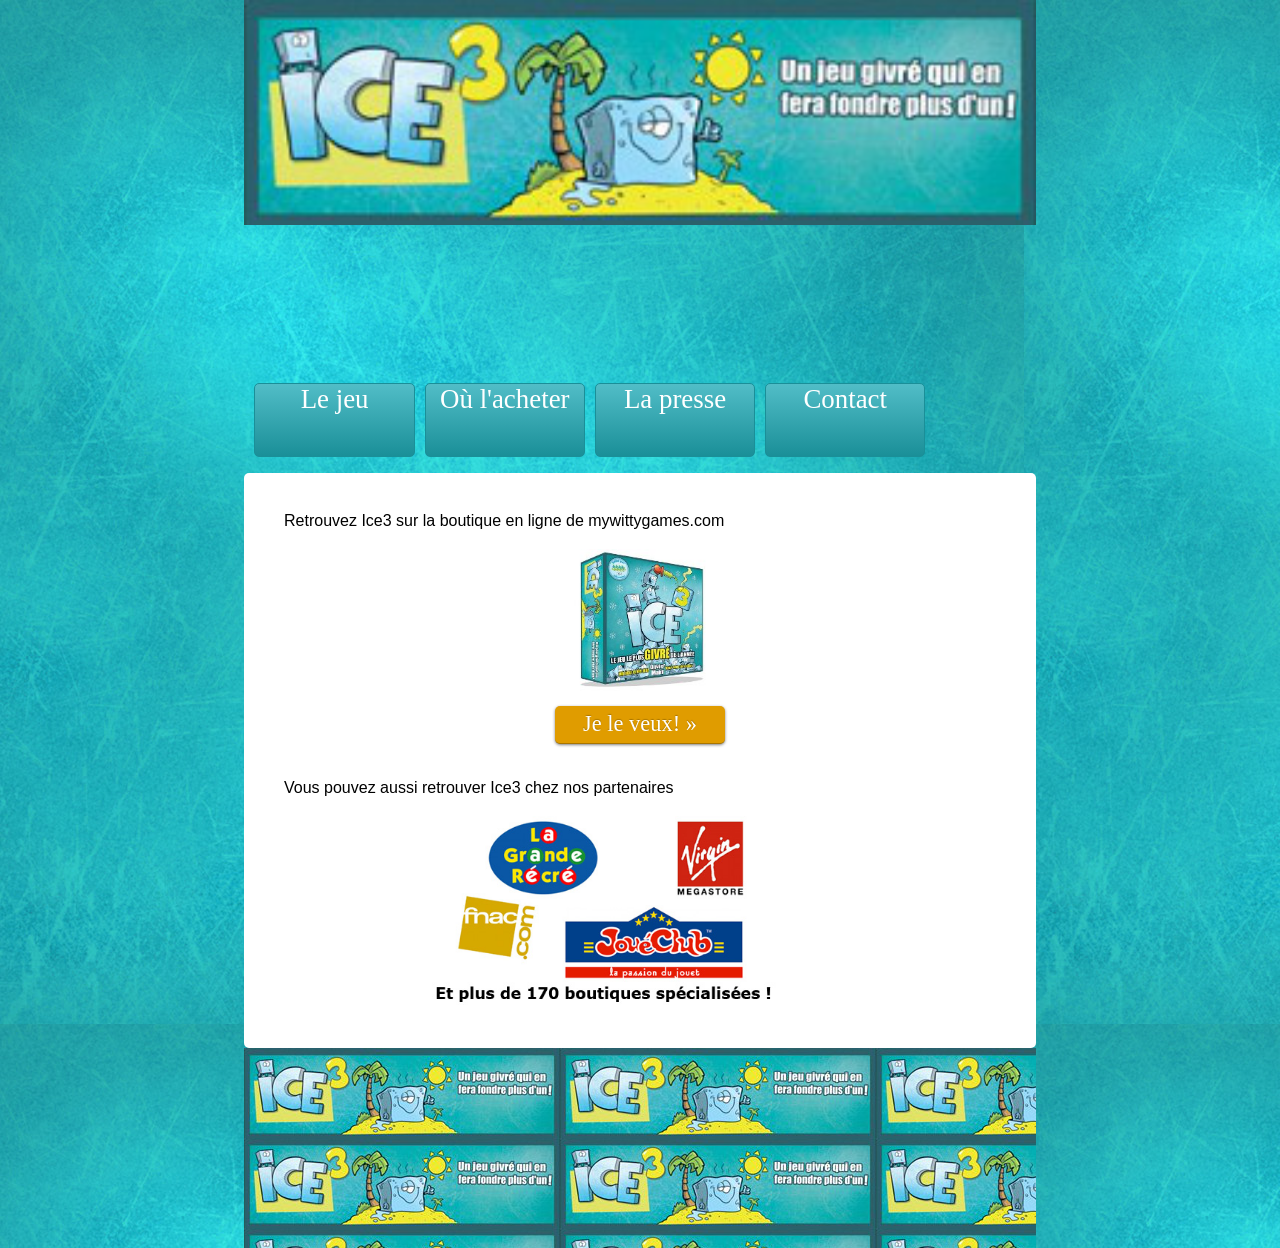
==== acheter.html @ a00fcb70 "commit 4" ====
﻿<!DOCTYPE html>
<html>


<head>

	<link rel="stylesheet" href="defaut.css">
	<link rel="stylesheet" href="acheter.css">

<meta charset="UTF-8"/>	
	
<title>Acheter Ice3</title>


</head>

<body>

	<div id="conteneur">
		<div id="header">

			<img src="img/bandeau_header.png"/>

		</div>

		<nav>
			<a class="bleu" href="index.html">Le jeu</a>
			<a class="bleu" href="/ice3/acheter.html">Où l'acheter</a>
			<a class="bleu" href="/ice3/presse.html">La presse</a>
			<a class="bleu" href="/ice3/contact.html">Contact</a>
		</nav>
		
		<section id="contenu">
		
			<section id="achat_boutique">
				<p>Retrouvez Ice3 sur la boutique en ligne de mywittygames.com</p>
				<img class="img_description" src="img/description_200.jpg"/>
				<a class="link_jenveuxun" href="http://www.mywittygames.com/shop/product/ice3" target="_blank">Je le veux! &raquo;</a>
				<p>Vous pouvez aussi retrouver Ice3 chez nos partenaires</p>
				<img class="partenaires" src="img/Partenaires.jpg"/>
			</section>
			
		</section>
		
		<footer>
			
		</footer>

	</div>
</body>

</html>
---- defaut.css ----
/* http://meyerweb.com/eric/tools/css/reset/ 
   v2.0 | 20110126
   License: none (public domain)
*/

html, body, div, span, applet, object, iframe,
h1, h2, h3, h4, h5, h6, p, blockquote, pre,
a, abbr, acronym, address, big, cite, code,
del, dfn, em, img, ins, kbd, q, s, samp,
small, strike, strong, sub, sup, tt, var,
b, u, i, center,
dl, dt, dd, ol, ul, li,
fieldset, form, label, legend,
table, caption, tbody, tfoot, thead, tr, th, td,
article, aside, canvas, details, embed, 
figure, figcaption, footer, header, hgroup, 
menu, nav, output, ruby, section, summary,
time, mark, audio, video {
	margin: 0;
	padding: 0;
	border: 0;
	font-size: 100%;
	font: inherit;
	vertical-align: baseline;
}
/* HTML5 display-role reset for older browsers */
article, aside, details, figcaption, figure, 
footer, header, hgroup, menu, nav, section {
	display: block;
}
body {
	line-height: 1;
}
ol, ul {
	list-style: none;
}
blockquote, q {
	quotes: none;
}
blockquote:before, blockquote:after,
q:before, q:after {
	content: '';
	content: none;
}
table {
	border-collapse: collapse;
	border-spacing: 0;
}

/*************** fin du reset ******************/


/*************** Astuces CSS *******************/
.spacer{
	clear:both;
	margin-bottom: 2%;
}


/*************** Elements g�n�riques ***********/
html{
	width: 100%;
	height: 100%;
}


body{
	width: 100%;
	height: 100%;
	background: url(img/effet_givre.jpg) scroll;/*url("img/fond.png") repeat-y scroll*/ /*#45B6C4;*/
}

h2{
	font-family: Impact, fantasy;
}
p{
	font-size: 1em;
	font-family: Verdana, sans-serif;
	margin-bottom: 20px;
}

#conteneur{
	width: 61.8%;
	height: 100%;
	margin: 0 auto;
}

img{
	max-width: 100%;
}
/************ header ***************/

#header{
	height: 38.2%;
}

#header img{
	width: 100%;
	height:auto;
}

nav{
	height: 10%;
	width: 100%;
	padding-top: 5%;
}

nav a{
	float:left;
	width: 20%;
	height: 80%;
	padding: auto;
	margin-left:10px;
	line-height: 30px;
	text-align: center;
	font-size: 1.68em;
	
	text-decoration: none;
	/*color: #FFFFFF;
	
	background-color: #335F68;*/
	border-radius: 5px;
}


/************ contenu **************/

.bleu {
	color: #FFFFFF;
	border: solid 1px #1A8F98;
	background: #1A8F98;
	background: -webkit-gradient(linear, left top, left bottom, from(#51BDC7), to(#1A8F98));
	background: -moz-linear-gradient(top,  #51BDC7,  #1A8F98);
	filter:  progid:DXImageTransform.Microsoft.gradient(startColorstr='#51BDC7', endColorstr='#1A8F98');
}
.bleu:hover {
	background: #1A8F98;
	background: -webkit-gradient(linear, left top, left bottom, from(#51BDC7), to(#1A8F98));
	background: -moz-linear-gradient(top,  #51BDC7,  #1A8F98);
	filter:  progid:DXImageTransform.Microsoft.gradient(startColorstr='#51BDC7', endColorstr='#1A8F98');
}
.bleu:active {
	color: #1A8F98;
	background: -webkit-gradient(linear, left top, left bottom, from(#51BDC7), to(#1A8F98));
	background: -moz-linear-gradient(top,  #51BDC7,  #1A8F98);
	filter:  progid:DXImageTransform.Microsoft.gradient(startColorstr='#51BDC7', endColorstr='#1A8F98');
}
/*
.bleu {
	color: #FFFFFF;
	border: solid 1px #da7c0c;
	background: #335F68;
	background: -webkit-gradient(linear, left top, left bottom, from(#faa51a), to(#f47a20));
	background: -moz-linear-gradient(top,  #faa51a,  #f47a20);
	filter:  progid:DXImageTransform.Microsoft.gradient(startColorstr='#faa51a', endColorstr='#f47a20');
}
.bleu:hover {
	background: #335F68;
	background: -webkit-gradient(linear, left top, left bottom, from(#f88e11), to(#f06015));
	background: -moz-linear-gradient(top,  #f88e11,  #f06015);
	filter:  progid:DXImageTransform.Microsoft.gradient(startColorstr='#f88e11', endColorstr='#f06015');
}
.bleu:active {
	color: #335F68;
	background: -webkit-gradient(linear, left top, left bottom, from(#f47a20), to(#faa51a));
	background: -moz-linear-gradient(top,  #f47a20,  #faa51a);
	filter:  progid:DXImageTransform.Microsoft.gradient(startColorstr='#f47a20', endColorstr='#faa51a');
}
*/

#contenu{
	background-color: #FFFFFF;
	padding: 5% 5% 5% 5%;
	border-radius: 5px;
}


/************** Footer ***************/
footer{
	height: 200px;
	background-image: url(img/bandeau_header.png);
}
---- acheter.css ----
.img_description{
	width: 20%;
	margin: 0 auto 2%;
	display:block;
}

.link_jenveuxun{
	margin: 0 auto;
	display:block;
	text-decoration:none;
	text-align:center;
	font-size: 1.4em;
	/*font-family: clarendon;*/
	/*font-weight:bold;*/
	
	width: 150px;
	height:12%;
	line-height:120%;

	background: #222 repeat-x; 
	padding: 5px 10px 6px; 
	color: #fff; 
	text-decoration: none;
	-moz-border-radius: 5px; 
	-webkit-border-radius: 5px;
	-moz-box-shadow: 0 1px 3px rgba(0,0,0,0.5);
	-webkit-box-shadow: 0 1px 3px rgba(0,0,0,0.5);
	text-shadow: 0 -1px 1px rgba(0,0,0,0.25);
	border-bottom: 1px solid rgba(0,0,0,0.25);
	position: relative;
	cursor: pointer;

	margin-bottom: 5%;
}

.link_jenveuxun:active							{ top: 1px; }
.link_jenveuxun, .link_jenveuxun:visited		{ background-color: #E09C00; /*#2daebf;*/ }
.link_jenveuxun:hover							{ background-color: rgb(67, 191, 40); /*#E09A00;*//*#007d9a;*/ }
	
	
.partenaires{
	width: 50%;
	margin-left: 20%;
}
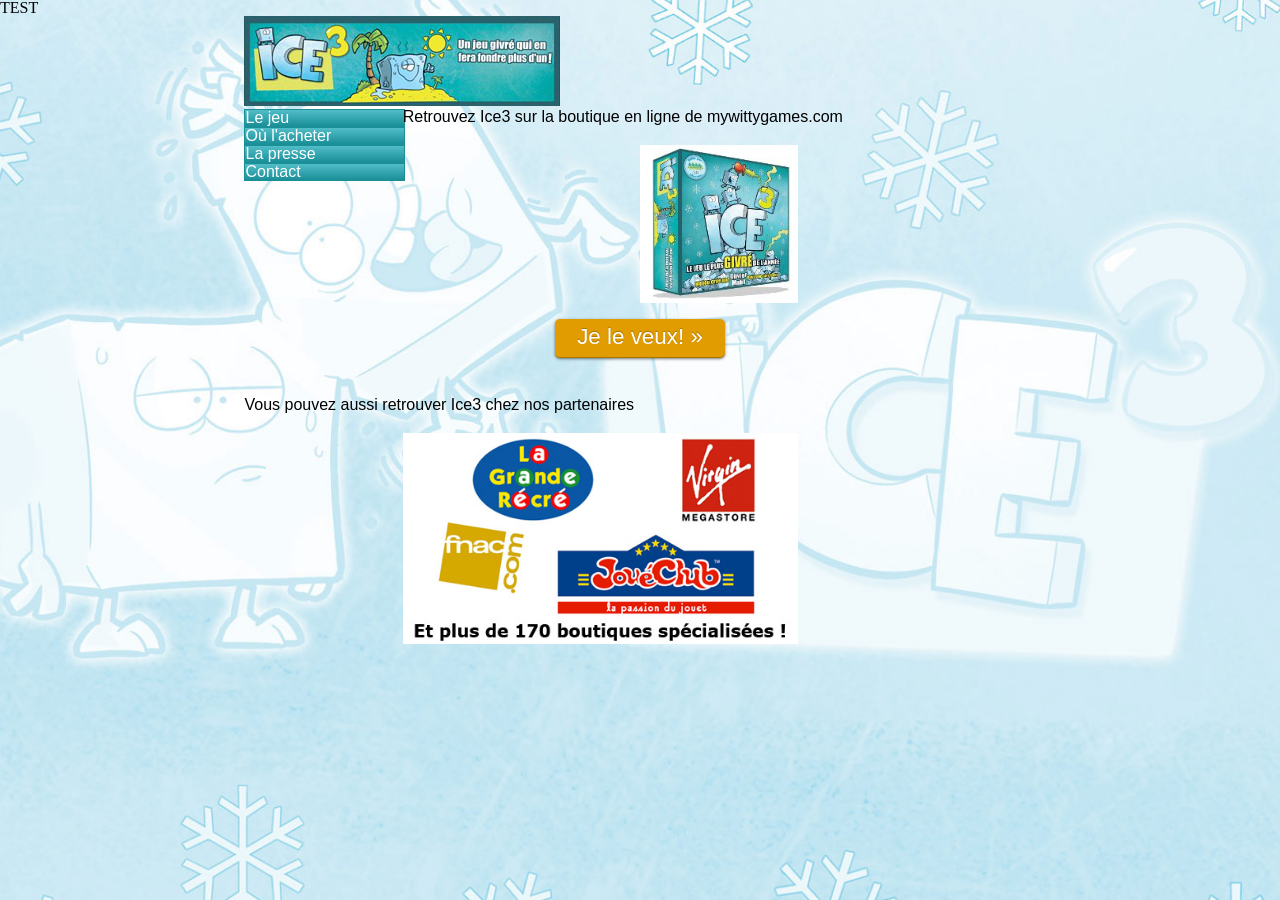
==== commit ced68e1b: "Commit de test ajout Benjamin" ====
--- a/acheter.html
+++ b/acheter.html
@@ -15,7 +15,7 @@
 </head>
 
 <body>
-
+TEST
 	<div id="conteneur">
 		<div id="header">
 
@@ -24,10 +24,10 @@
 		</div>
 
 		<nav>
-			<a class="bleu" href="index.html">Le jeu</a>
-			<a class="bleu" href="/ice3/acheter.html">Où l'acheter</a>
-			<a class="bleu" href="/ice3/presse.html">La presse</a>
-			<a class="bleu" href="/ice3/contact.html">Contact</a>
+			<a class="bleu" href="index.php">Le jeu</a>
+			<a class="bleu" href="acheter.html">Où l'acheter</a>
+			<a class="bleu" href="presse.html">La presse</a>
+			<a class="bleu" href="contact.html">Contact</a>
 		</nav>
 		
 		<section id="contenu">
--- a/defaut.css
+++ b/defaut.css
@@ -7,7 +7,7 @@
 h1, h2, h3, h4, h5, h6, p, blockquote, pre,
 a, abbr, acronym, address, big, cite, code,
 del, dfn, em, img, ins, kbd, q, s, samp,
-small, strike, strong, sub, sup, tt, var,
+small, strike, strong, sub, tt, var,
 b, u, i, center,
 dl, dt, dd, ol, ul, li,
 fieldset, form, label, legend,
@@ -56,6 +56,88 @@
 	margin-bottom: 2%;
 }
 
+/*************** Media queries *****************/
+
+@media screen and (min-width: 1150px){
+	#conteneur{
+		width: 61.8%;/*61.8%;*/
+	}
+	
+	#cadre_droite{
+		float: right;
+		width: 19%;
+	}
+}
+@media screen and (min-width: 1024px) and (max-width: 1150px){
+	#conteneur{
+		width: 61.8%;/*61.8%;*/
+	}
+	
+	#cadre_droite{
+		float: right;
+		width: 19%;
+	}
+	
+	.likebox{
+		display:none;
+	}
+}
+
+@media screen and (min-width: 800px) and (max-width: 1024px){
+	#conteneur{
+		width: 80%;
+	}
+	
+	#cadre_droite{
+		display: none;
+	}
+}
+@media screen and (min-width: 600px) and (max-width: 800px){
+	#conteneur{
+		width: 80%;
+	}
+	
+	#cadre_droite{
+		display: none;
+	}
+	
+	#outils_partage{
+		display:none;
+	}
+}
+
+@media screen and (min-width: 480px) and (max-width: 600px){
+	#conteneur{
+		width: 90%;
+	}
+	
+	#cadre_droite{
+		display: none;
+	}
+	
+	#outils_partage{
+		display:none;
+	}
+}
+
+@media screen and (max-width: 480px){
+	#conteneur{
+		width: 95%;
+	}
+	
+		
+	#cadre_droite{
+		display: none;
+	}
+	
+	#outils_partage{
+		display:none;
+	}
+}
+
+
+
+
 
 /*************** Elements g�n�riques ***********/
 html{
@@ -66,12 +148,23 @@
 
 body{
 	width: 100%;
-	height: 100%;
-	background: url(img/effet_givre.jpg) scroll;/*url("img/fond.png") repeat-y scroll*/ /*#45B6C4;*/
-}
-
+	/*height: 100%;*/
+	background: url(img/design_fondsite.png) no-repeat;
+	background-position: -150px 60%;  
+	-webkit-background-size: 120%; /* pour Chrome et Safari */
+	-moz-background-size: 120%; /*cover;*/ /* pour Firefox */
+	-o-background-size: 120%; /* pour Opera */
+	background-size: 120%; /* version standardis�e */
+	background-color: #CCE8F4;*
+}
+
+h1{
+	font-family: Impact, fantasy;
+	font-size: 1.5em;
+}
 h2{
 	font-family: Impact, fantasy;
+	font-size: 1.5em;
 }
 p{
 	font-size: 1em;
@@ -80,48 +173,185 @@
 }
 
 #conteneur{
-	width: 61.8%;
 	height: 100%;
 	margin: 0 auto;
 }
 
 img{
-	max-width: 100%;
-}
+	/*max-width: 100%;*/
+}
+
+a{
+	font-size: 1em;
+	font-family: Verdana, sans-serif;
+	color: #97AFBB;
+}
+
+/************ Cadre droite *************/
+
+
+
+/************ Social ***************/
+#outils_partage{
+	
+	border-left: 1px solid #EEEEEE;
+    border-radius: 4px 4px 4px 4px;
+    height: 275px;
+    padding: 5px 5px 1px;
+    position: fixed;
+    left: 0;
+    top: 21%;
+    width: 65px;
+	background-color: rgba(33, 99, 109, 0.6);
+}
+
+
+#bloc_social{
+	margin-left: 13%;
+	width: 86.5%;
+}
+/*
+.liketext{
+	width: 30%;
+}
+.addthis_toolbox{
+	margin-bottom: 1%;
+}*//*
+.likebox{
+	background-color: white;
+}
+*/
+.fb-like-box{
+	background-color: white;
+	float:right;
+}
+
+
+.fb_iframe_widget{
+	margin-bottom: 20%;
+}
+
 /************ header ***************/
-
+/*
 #header{
 	height: 38.2%;
-}
-
-#header img{
-	width: 100%;
-	height:auto;
-}
-
+}*/
+#header{
+	width: 100%;
+}
+
+.logo_haut{
+	display: block;
+	width: 20%;
+	margin: 0 auto -3.5%;
+}
+
+.pastille_edinautes{
+	/*float: right;*/
+	width: 80%;
+	margin-left: 5%;
+	margin-top: 2%;
+	margin-bottom: 5%;
+}
+.coup_de_coeur_fnac{
+	width: 50%;
+	margin-left: 15%;
+	margin-bottom: 10%;
+}
+
+.medaillon_concours{
+	position: absolute;
+	width: 10%;
+	top: 9%;
+	left: 5%;
+}
+
+/************** Navigation *****************/
 nav{
-	height: 10%;
-	width: 100%;
-	padding-top: 5%;
-}
-
+	float: left;
+	width: 20%;
+}
 nav a{
 	float:left;
+	text-decoration: none;
+	width: 100%;
+}
+.image_bouton{
+	float:left;
+	width: 100%;
+}
+.nav_jeu{
+	margin-top: -12.5%;
+	margin-left: -9%;
+	width: 90%;
+}
+.nav_presse{
+	margin-top: -2%;
+	margin-left: -6.5%;
+	width: 90%;
+}
+.nav_contact{
+	margin-top: 0;
+	margin-left: -4.5%;
+	width: 90%;
+}
+.nav_concours{
+	margin-top: 0;
+	margin-left: -4.5%;
+	width: 80%;
+}
+.nav_jeuflash{
+	margin-top: 0;
+	margin-left: -4.5%;
+	width: 80%;
+}
+
+/*************** Bouton achat **************/
+.acheter_jeu{
+	float: right;
 	width: 20%;
-	height: 80%;
-	padding: auto;
-	margin-left:10px;
-	line-height: 30px;
-	text-align: center;
-	font-size: 1.68em;
-	
-	text-decoration: none;
-	/*color: #FFFFFF;
-	
-	background-color: #335F68;*/
-	border-radius: 5px;
-}
-
+}
+
+.lien_acheter_jeu{
+	float: right;
+	width: 100%;
+	margin-right: -4%;
+}
+
+.image_acheter{
+	float: right;
+	width: 100%;
+}
+.image_acheter:hover{
+	opacity: 0.90;
+}
+
+.image_acheter_txt_cliquez{
+	float: right;
+	width: 60%;
+	margin-right: -79%;
+	margin-top: 21.5%;
+} 
+.image_acheter_txt_acheter{
+	float: right;
+	width: 85%;
+	margin-right: -90%;
+	margin-top: 95%;
+}
+.image_acheter_glacon{
+	float: right;
+	width: 45%;
+	margin-right: -36%;
+	margin-top: 67%;
+}
+.image_glacons_colles{
+	width: 60%;
+	margin-left: 20%;
+	margin-top: 0%;
+}
+.image_boite{
+	width: 70%;
+}
 
 /************ contenu **************/
 
@@ -168,15 +398,50 @@
 }
 */
 
-#contenu{
-	background-color: #FFFFFF;
-	padding: 5% 5% 5% 5%;
-	border-radius: 5px;
-}
-
+
+
+#contenu_haut{
+	width: 70%;
+	background-color: #2A626A;/*#FFFFFF;*/
+	padding: 5% 15% 1% 15%;
+	border-radius: 40px;
+	margin-bottom: 3%;
+	display: block;
+	/*height: 50%;*/
+	
+
+/*background: #2a626a;*/ /* Old browsers */
+/*background: -moz-linear-gradient(top,  #2a626a 0%,#2a626a 8%, #ffffff 15%, #ffffff 83%, #2a626a 100%);*/ /* FF3.6+ */
+/*background: -webkit-gradient(linear, left top, left bottom, color-stop(0%,#2a626a), color-stop(18%,#ffffff), color-stop(83%,#ffffff), color-stop(100%,#2a626a));*/ /* Chrome,Safari4+ */
+/*background: -webkit-linear-gradient(top,  #2a626a 0%,#ffffff 18%,#ffffff 83%,#2a626a 100%);*/ /* Chrome10+,Safari5.1+ */
+/*background: -o-linear-gradient(top,  #2a626a 0%,#ffffff 18%,#ffffff 83%,#2a626a 100%);*/ /* Opera 11.10+ */
+/*background: -ms-linear-gradient(top,  #2a626a 0%,#ffffff 18%,#ffffff 83%,#2a626a 100%);*/ /* IE10+ */
+/*background: linear-gradient(top,  #2a626a 0%,#ffffff 18%,#ffffff 83%,#2a626a 100%);*/ /* W3C */
+/*filter: progid:DXImageTransform.Microsoft.gradient( startColorstr='#2a626a', endColorstr='#2a626a',GradientType=0 );*/ /* IE6-9 */
+
+background: #347a84; /* Old browsers */
+background: -moz-linear-gradient(-45deg,  #347a84 0%, #003b45 100%); /* FF3.6+ */
+background: -webkit-gradient(linear, left top, right bottom, color-stop(0%,#347a84), color-stop(100%,#003b45)); /* Chrome,Safari4+ */
+background: -webkit-linear-gradient(-45deg,  #347a84 0%,#003b45 100%); /* Chrome10+,Safari5.1+ */
+background: -o-linear-gradient(-45deg,  #347a84 0%,#003b45 100%); /* Opera 11.10+ */
+background: -ms-linear-gradient(-45deg,  #347a84 0%,#003b45 100%); /* IE10+ */
+background: linear-gradient(-45deg,  #347a84 0%,#003b45 100%); /* W3C */
+filter: progid:DXImageTransform.Microsoft.gradient( startColorstr='#347a84', endColorstr='#003b45',GradientType=1 ); /* IE6-9 fallback on horizontal gradient */
+
+
+/*
+background: #2a626a; 
+background: -moz-linear-gradient(top,  #2a626a 10%, #ffffff 80%); 
+background: -webkit-gradient(linear, left top, left bottom, color-stop(88%,#2a626a), color-stop(100%,#ffffff)); 
+background: -webkit-linear-gradient(top,  #2a626a 88%,#ffffff 100%); 
+background: -o-linear-gradient(top,  #2a626a 88%,#ffffff 100%); 
+background: -ms-linear-gradient(top,  #2a626a 88%,#ffffff 100%); 
+background: linear-gradient(top,  #2a626a 88%,#ffffff 100%); 
+filter: progid:DXImageTransform.Microsoft.gradient( startColorstr='#2a626a', endColorstr='#ffffff',GradientType=0 );
+*/
+
+}
 
 /************** Footer ***************/
 footer{
-	height: 200px;
-	background-image: url(img/bandeau_header.png);
-}+}
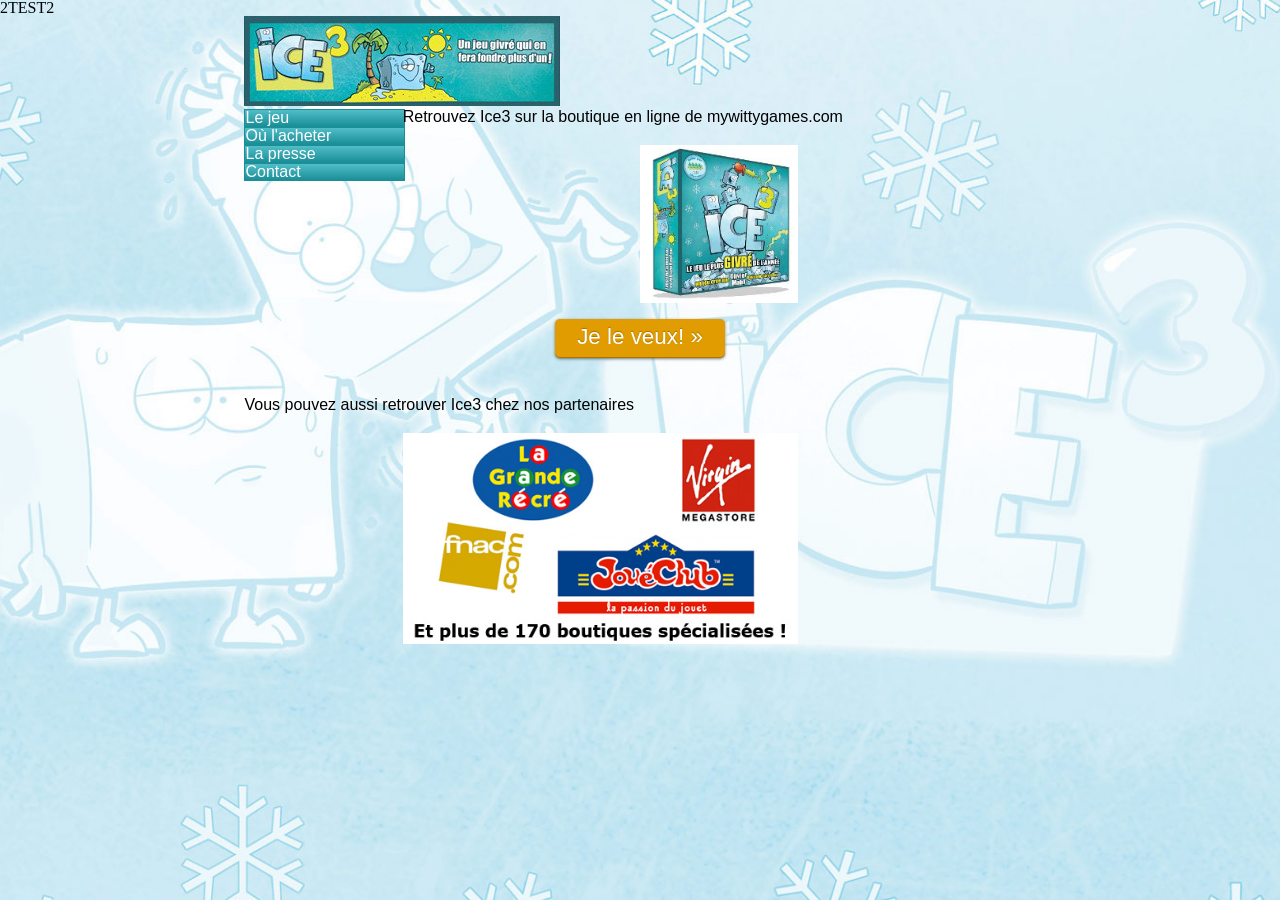
==== commit 8f87a1f7: "commit test" ====
--- a/acheter.html
+++ b/acheter.html
@@ -15,7 +15,7 @@
 </head>
 
 <body>
-TEST
+2TEST2
 	<div id="conteneur">
 		<div id="header">
 
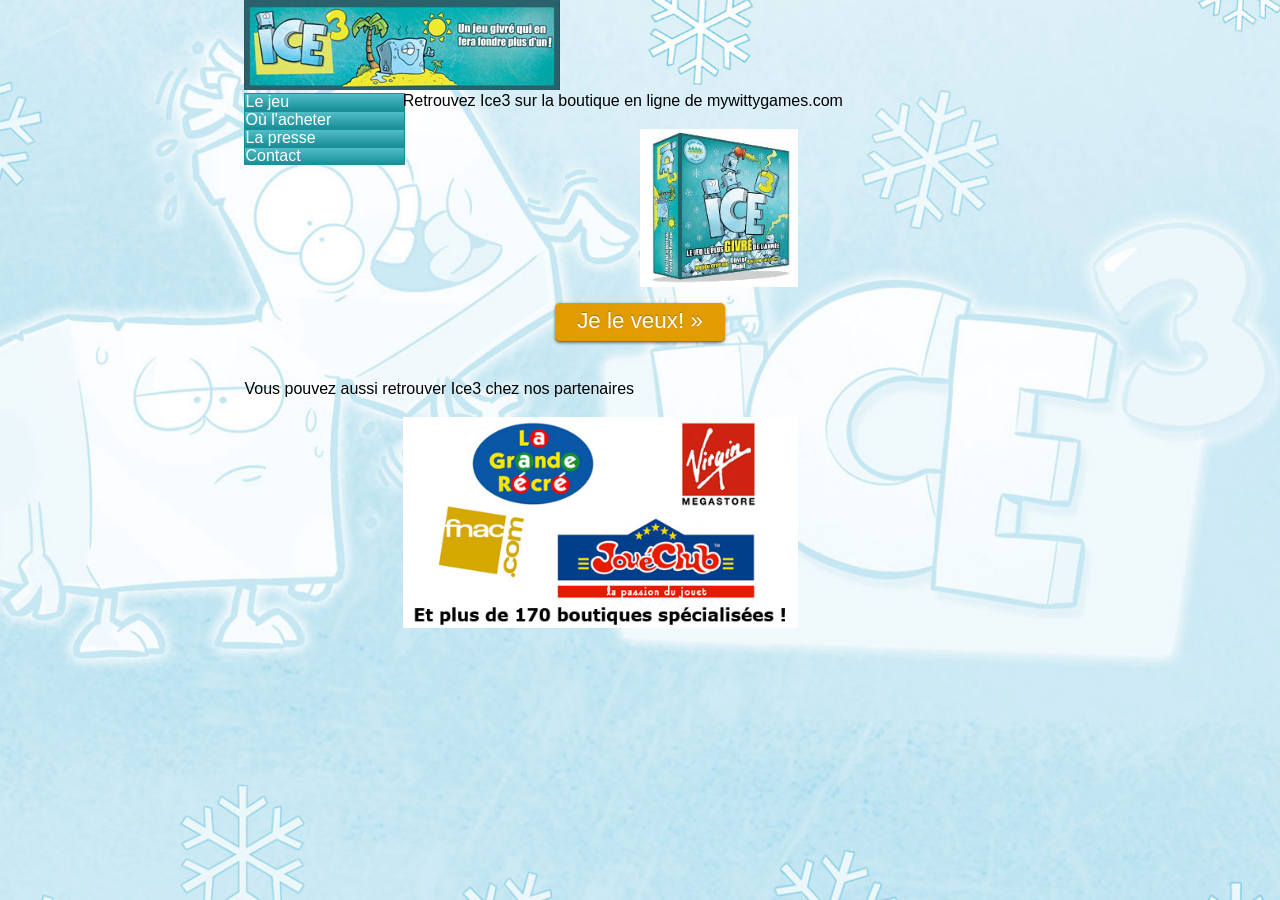
==== commit ff7e8139: "Merge branch 'master' of github.com:wittyeditions/Ice3 Conflicts: 	acheter.html" ====
--- a/acheter.html
+++ b/acheter.html
@@ -15,7 +15,7 @@
 </head>
 
 <body>
-2TEST2
+
 	<div id="conteneur">
 		<div id="header">
 
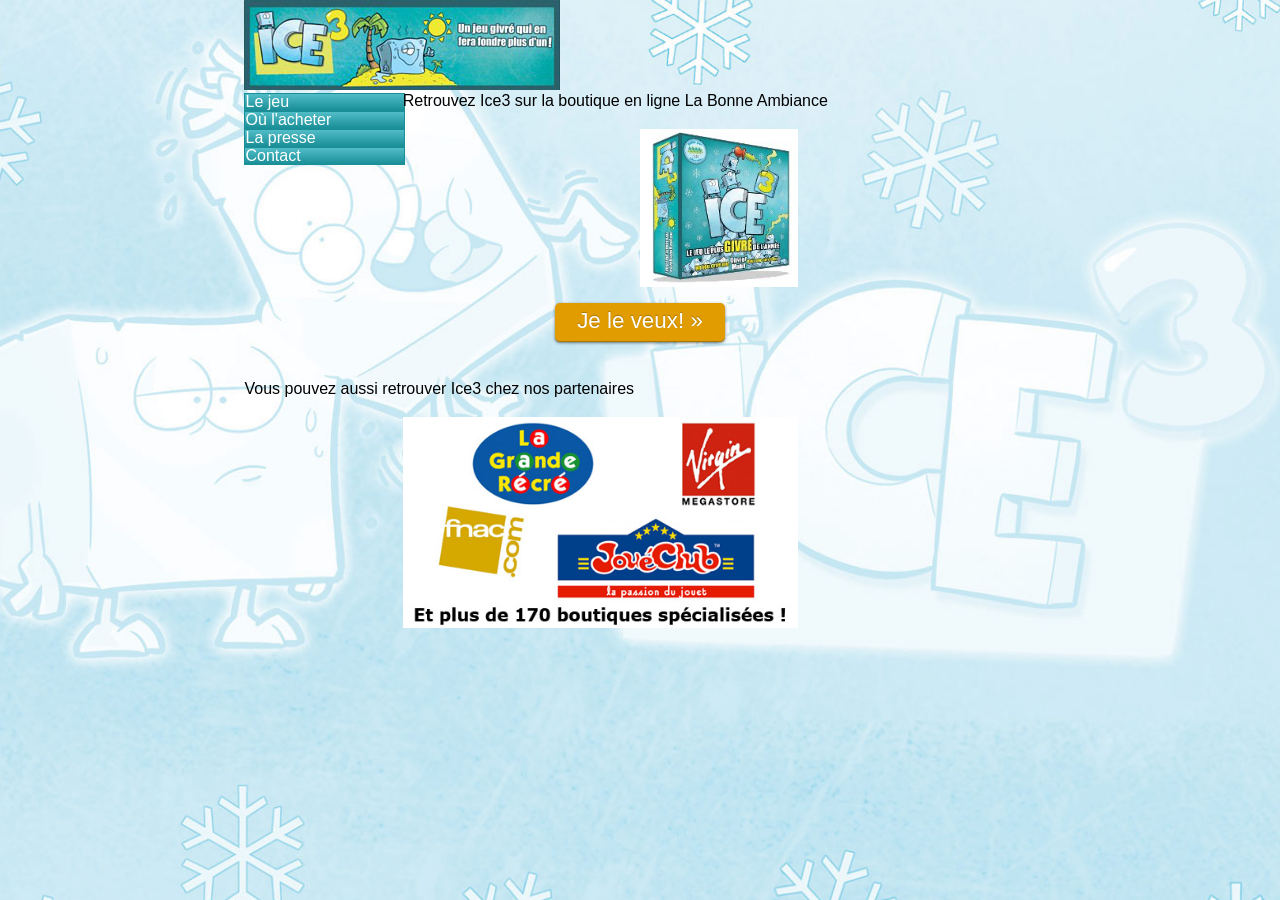
==== commit 1e0b914e: "Liens pointent vers la bonne ambiance" ====
--- a/acheter.html
+++ b/acheter.html
@@ -33,9 +33,9 @@
 		<section id="contenu">
 		
 			<section id="achat_boutique">
-				<p>Retrouvez Ice3 sur la boutique en ligne de mywittygames.com</p>
+				<p>Retrouvez Ice3 sur la boutique en ligne La Bonne Ambiance</p>
 				<img class="img_description" src="img/description_200.jpg"/>
-				<a class="link_jenveuxun" href="http://www.mywittygames.com/shop/product/ice3" target="_blank">Je le veux! &raquo;</a>
+				<a class="link_jenveuxun" href="http://www.labonneambiance.com/jeux-de-societe/4-ice3.html" target="_blank">Je le veux! &raquo;</a>
 				<p>Vous pouvez aussi retrouver Ice3 chez nos partenaires</p>
 				<img class="partenaires" src="img/Partenaires.jpg"/>
 			</section>
--- a/defaut.css
+++ b/defaut.css
@@ -258,6 +258,11 @@
 	margin-left: 15%;
 	margin-bottom: 10%;
 }
+.medaille_or_lepine{
+	width: 75%;
+	margin-left: 15%;
+	margin-bottom: 10%;
+}
 
 .medaillon_concours{
 	position: absolute;
@@ -408,37 +413,16 @@
 	margin-bottom: 3%;
 	display: block;
 	/*height: 50%;*/
-	
-
-/*background: #2a626a;*/ /* Old browsers */
-/*background: -moz-linear-gradient(top,  #2a626a 0%,#2a626a 8%, #ffffff 15%, #ffffff 83%, #2a626a 100%);*/ /* FF3.6+ */
-/*background: -webkit-gradient(linear, left top, left bottom, color-stop(0%,#2a626a), color-stop(18%,#ffffff), color-stop(83%,#ffffff), color-stop(100%,#2a626a));*/ /* Chrome,Safari4+ */
-/*background: -webkit-linear-gradient(top,  #2a626a 0%,#ffffff 18%,#ffffff 83%,#2a626a 100%);*/ /* Chrome10+,Safari5.1+ */
-/*background: -o-linear-gradient(top,  #2a626a 0%,#ffffff 18%,#ffffff 83%,#2a626a 100%);*/ /* Opera 11.10+ */
-/*background: -ms-linear-gradient(top,  #2a626a 0%,#ffffff 18%,#ffffff 83%,#2a626a 100%);*/ /* IE10+ */
-/*background: linear-gradient(top,  #2a626a 0%,#ffffff 18%,#ffffff 83%,#2a626a 100%);*/ /* W3C */
-/*filter: progid:DXImageTransform.Microsoft.gradient( startColorstr='#2a626a', endColorstr='#2a626a',GradientType=0 );*/ /* IE6-9 */
-
-background: #347a84; /* Old browsers */
-background: -moz-linear-gradient(-45deg,  #347a84 0%, #003b45 100%); /* FF3.6+ */
-background: -webkit-gradient(linear, left top, right bottom, color-stop(0%,#347a84), color-stop(100%,#003b45)); /* Chrome,Safari4+ */
-background: -webkit-linear-gradient(-45deg,  #347a84 0%,#003b45 100%); /* Chrome10+,Safari5.1+ */
-background: -o-linear-gradient(-45deg,  #347a84 0%,#003b45 100%); /* Opera 11.10+ */
-background: -ms-linear-gradient(-45deg,  #347a84 0%,#003b45 100%); /* IE10+ */
-background: linear-gradient(-45deg,  #347a84 0%,#003b45 100%); /* W3C */
-filter: progid:DXImageTransform.Microsoft.gradient( startColorstr='#347a84', endColorstr='#003b45',GradientType=1 ); /* IE6-9 fallback on horizontal gradient */
-
-
-/*
-background: #2a626a; 
-background: -moz-linear-gradient(top,  #2a626a 10%, #ffffff 80%); 
-background: -webkit-gradient(linear, left top, left bottom, color-stop(88%,#2a626a), color-stop(100%,#ffffff)); 
-background: -webkit-linear-gradient(top,  #2a626a 88%,#ffffff 100%); 
-background: -o-linear-gradient(top,  #2a626a 88%,#ffffff 100%); 
-background: -ms-linear-gradient(top,  #2a626a 88%,#ffffff 100%); 
-background: linear-gradient(top,  #2a626a 88%,#ffffff 100%); 
-filter: progid:DXImageTransform.Microsoft.gradient( startColorstr='#2a626a', endColorstr='#ffffff',GradientType=0 );
-*/
+
+/*background: #347a84; /* Old browsers */
+/*background: -moz-linear-gradient(-45deg,  #347a84 0%, #003b45 100%); /* FF3.6+ */
+/*background: -webkit-gradient(linear, left top, right bottom, color-stop(0%,#347a84), color-stop(100%,#003b45)); /* Chrome,Safari4+ */
+/*background: -webkit-linear-gradient(-45deg,  #347a84 0%,#003b45 100%); /* Chrome10+,Safari5.1+ */
+/*background: -o-linear-gradient(-45deg,  #347a84 0%,#003b45 100%); /* Opera 11.10+ */
+/*background: -ms-linear-gradient(-45deg,  #347a84 0%,#003b45 100%); /* IE10+ */
+/*background: linear-gradient(-45deg,  #347a84 0%,#003b45 100%); /* W3C */
+/*filter: progid:DXImageTransform.Microsoft.gradient( startColorstr='#347a84', endColorstr='#003b45',GradientType=1 ); /* IE6-9 fallback on horizontal gradient */
+
 
 }
 
